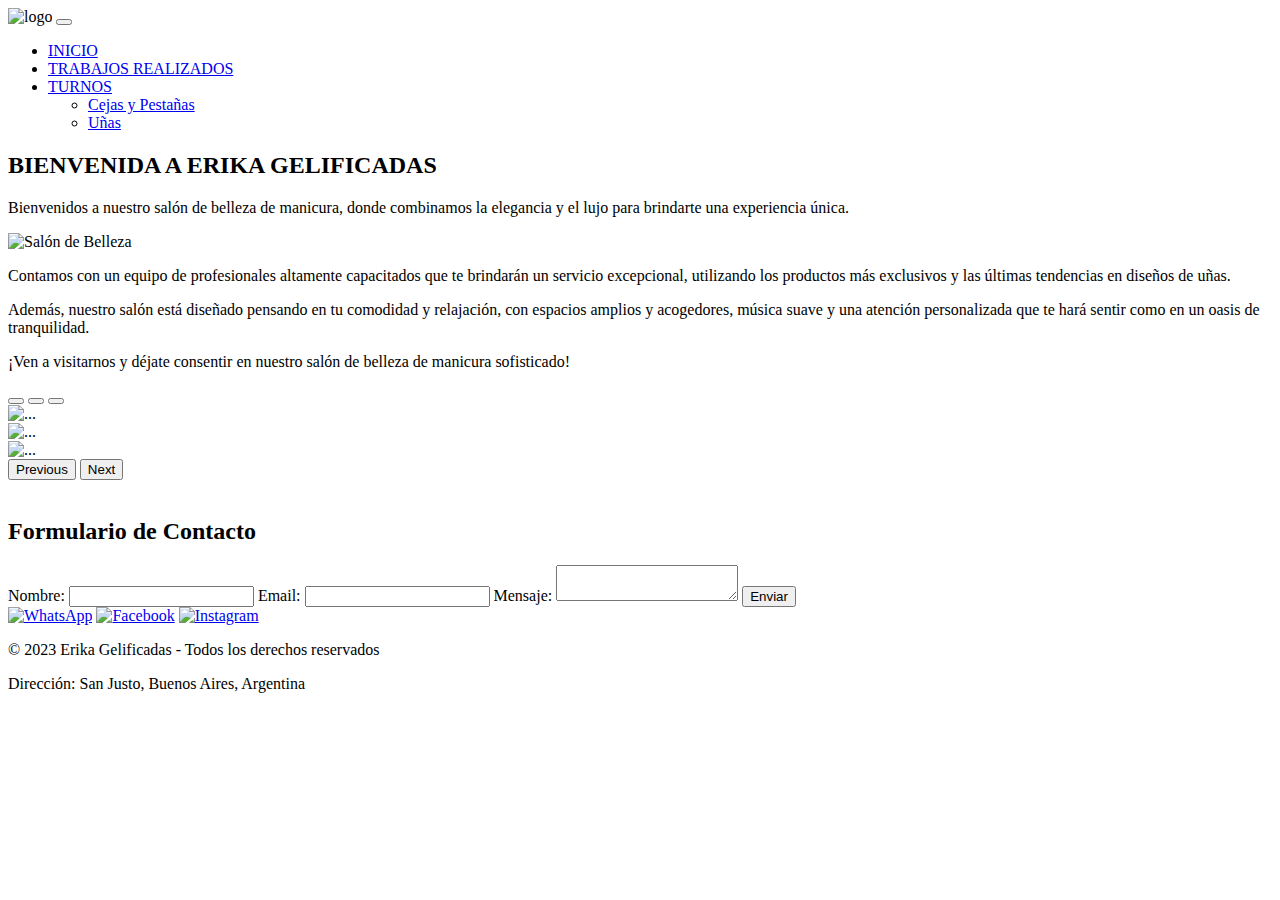
==== index.html @ 407b6111 "index.html" ====
<!doctype html>
<html lang="es">
  <head>
    <meta charset="utf-8">
    <meta name="viewport" content="width=device-width, initial-scale=1">
    <title>Erika Gelificadas</title>
    <link href="https://cdn.jsdelivr.net/npm/bootstrap@5.3.0/dist/css/bootstrap.min.css" rel="stylesheet" integrity="sha384-9ndCyUaIbzAi2FUVXJi0CjmCapSmO7SnpJef0486qhLnuZ2cdeRhO02iuK6FUUVM" crossorigin="anonymous">
    <link rel="stylesheet" href="style.css">
    <link rel="stylesheet" href="estilos0.css">
    <link rel="stylesheet" href="java.js">
    <link rel="preconnect" href="https://fonts.googleapis.com">
<link rel="preconnect" href="https://fonts.gstatic.com" crossorigin>
<link href="https://fonts.googleapis.com/css2?family=Bebas+Neue&family=Dancing+Script:wght@700&display=swap" rel="stylesheet">
  </head>

  <body>
  <nav class="navbar navbar-expand-lg bg-body-tertiary" data-bs-theme="dark" >
    <div class="container-fluid">
      <a class="navbar-brand" href="#"></a>
      <img class="logo-estetica" src="https://scontent.feze9-1.fna.fbcdn.net/v/t1.6435-9/179569089_1763296997172105_4071561114098238657_n.jpg?_nc_cat=110&ccb=1-7&_nc_sid=e3f864&_nc_ohc=IcFVll6kZ5wAX9kkDoh&_nc_ht=scontent.feze9-1.fna&oh=00_AfDDEwPRjtOEchzFhfn5ReLeG7sRc0Lto0TYt97_7wlhsg&oe=649E3ED4" width="80" alt="logo">
      <button class="navbar-toggler" type="button" data-bs-toggle="collapse" data-bs-target="#navbarSupportedContent" aria-controls="navbarSupportedContent" aria-expanded="false" aria-label="Toggle navigation">
        <span class="navbar-toggler-icon"></span>
      </button>
      <div class="collapse navbar-collapse" id="navbarSupportedContent">
        <ul class="navbar-nav me-auto mb-2 mb-lg-0">
          <li class="nav-item">
            <a class="nav-link active" aria-current="page" href="index.html">INICIO</a>
          </li>
          <li class="nav-item">
            <a class="nav-link active" aria-current="page" href="trabajos-realizados.html">TRABAJOS REALIZADOS</a>
          </li>
          <li class="nav-item dropdown">
            <a class="nav-link dropdown-toggle" href="cejas-y-pestañas.html" role="button" data-bs-toggle="dropdown" aria-expanded="false">
              TURNOS
            </a>
            <ul class="dropdown-menu">
              <li><a class="dropdown-item" href="Cejas-y-pestañas.html">  Cejas y Pestañas </a></li>
              <li><a class="dropdown-item" href="Uñas.html"> Uñas </a></li>
              
            </ul>
          </li>
          </ul>
        
      </div>
    </div>
  </nav>

  <section class="salon-belleza">
    <div class="container">
      <h2>BIENVENIDA A ERIKA GELIFICADAS</h2>
      <p>Bienvenidos a nuestro salón de belleza de manicura, donde combinamos la elegancia y el lujo para brindarte una experiencia única.</p>
      <img src="/IMG/SALON DE UÑAS.jpg" alt="Salón de Belleza" class="salon-img">
      <p>Contamos con un equipo de profesionales altamente capacitados que te brindarán un servicio excepcional, utilizando los productos más exclusivos y las últimas tendencias en diseños de uñas.</p>
      <p>Además, nuestro salón está diseñado pensando en tu comodidad y relajación, con espacios amplios y acogedores, música suave y una atención personalizada que te hará sentir como en un oasis de tranquilidad.</p>
      <p>¡Ven a visitarnos y déjate consentir en nuestro salón de belleza de manicura sofisticado!</p>
    </div>
  </section>
  

  
  <div id="carouselExampleCaptions" class="carousel slide">
    <div class="carousel-indicators">
      <button type="button" data-bs-target="#carouselExampleCaptions" data-bs-slide-to="0" class="active" aria-current="true" aria-label="Slide 1"></button>
      <button type="button" data-bs-target="#carouselExampleCaptions" data-bs-slide-to="1" aria-label="Slide 2"></button>
      <button type="button" data-bs-target="#carouselExampleCaptions" data-bs-slide-to="2" aria-label="Slide 3"></button>
    </div>
    <div class="carousel-inner">
      <div class="carousel-item active">
        <img src="https://scontent.feze9-1.fna.fbcdn.net/v/t1.6435-9/42573011_1025648027603676_6585251245018054656_n.png?_nc_cat=107&ccb=1-7&_nc_sid=e3f864&_nc_ohc=BVSWoEfUwoQAX-PWZug&_nc_ht=scontent.feze9-1.fna&oh=00_AfBhyInGHj7-cJHjBzKFcLBFkV2CtV4tVFErsrRai8KRmA&oe=64A09793" class="d-block w-100" alt="...">
      </div>
      <div class="carousel-item">
        <img src="https://i.pinimg.com/originals/13/d2/84/13d2842c1f40d6d3cf2540f4bd30c147.jpg" class="d-block w-100" alt="...">
      
      </div>
      <div class="carousel-item">
        <img src="/IMG/TRABAJANDO EN UÑAS.jpg" class="d-block w-100" alt="...">
        
      </div>
    </div>
    <button class="carousel-control-prev" type="button" data-bs-target="#carouselExampleCaptions" data-bs-slide="prev">
      <span class="carousel-control-prev-icon" aria-hidden="true"></span>
      <span class="visually-hidden">Previous</span>
    </button>
    <button class="carousel-control-next" type="button" data-bs-target="#carouselExampleCaptions" data-bs-slide="next">
      <span class="carousel-control-next-icon" aria-hidden="true"></span>
      <span class="visually-hidden">Next</span>
    </button>
  </div>
 
  <div class="social-media-container">

    <a href="https://wa.me/+54123456789" target="_blank"  class="whatsapp-button">
     <img class="logo-wsp" src="https://png.pngtree.com/png-clipart/20201208/big/pngtree-pink-whatsapp-logo-png-image_5531767.png"
      alt="">
    </a>
    <a href="https://www.instagram.com/erika.gelificadas/" target="_blank" class="instagram-button">
      <i class="fab fa-instagram"></i>  
    </a>
  </div>

  <section class="form">
    <form action="https://wa.me/+54123456789?text=Hola%2C%20me%20gustaría%20solicitar%20un%20turno%20para%20mis%20cejas%20y%20pestañas">
      <h2>Formulario de Contacto</h2>
      <label for="nombre">Nombre:</label>
      <input type="text" id="nombre" name="nombre" required>
      
      <label for="email">Email:</label>
      <input type="email" id="email" name="email" required>
      
      <label for="mensaje">Mensaje:</label>
      <textarea id="mensaje" name="mensaje" required></textarea>
      
      <button type="submit">Enviar</button>
    </form>
  </section>
  
  <footer class="footer">
    <div class="redes-sociales">
      <a href="https://wa.me/+54123456789" target="_blank"><img src="/IMG/icons8-whatsapp-96.png" width="50" alt="WhatsApp"></a>
      <a href="https://www.facebook.com/Erika-Gelificadas-459030770932074/" target="_blank"><img src="/IMG/icons8-facebook-nuevo-96.png" width="50" alt="Facebook"></a>
      <a href="https://www.instagram.com/Erika.Gelificadas" target="_blank"><img src="/IMG/icons8-instagram-96.png" width="50" alt="Instagram"></a>
    </div>
    <p class="copyrigth">© 2023 Erika Gelificadas - Todos los derechos reservados</p>
    <p class="ubicacion">Dirección: San Justo, Buenos Aires, Argentina</p>
  </footer>



  <script src="https://cdn.jsdelivr.net/npm/@popperjs/core@2.11.8/dist/umd/popper.min.js" integrity="sha384-I7E8VVD/ismYTF4hNIPjVp/Zjvgyol6VFvRkX/vR+Vc4jQkC+hVqc2pM8ODewa9r" crossorigin="anonymous"></script>
<script src="https://cdn.jsdelivr.net/npm/bootstrap@5.3.0/dist/js/bootstrap.min.js" integrity="sha384-fbbOQedDUMZZ5KreZpsbe1LCZPVmfTnH7ois6mU1QK+m14rQ1l2bGBq41eYeM/fS" crossorigin="anonymous"></script>

</body>

</html>
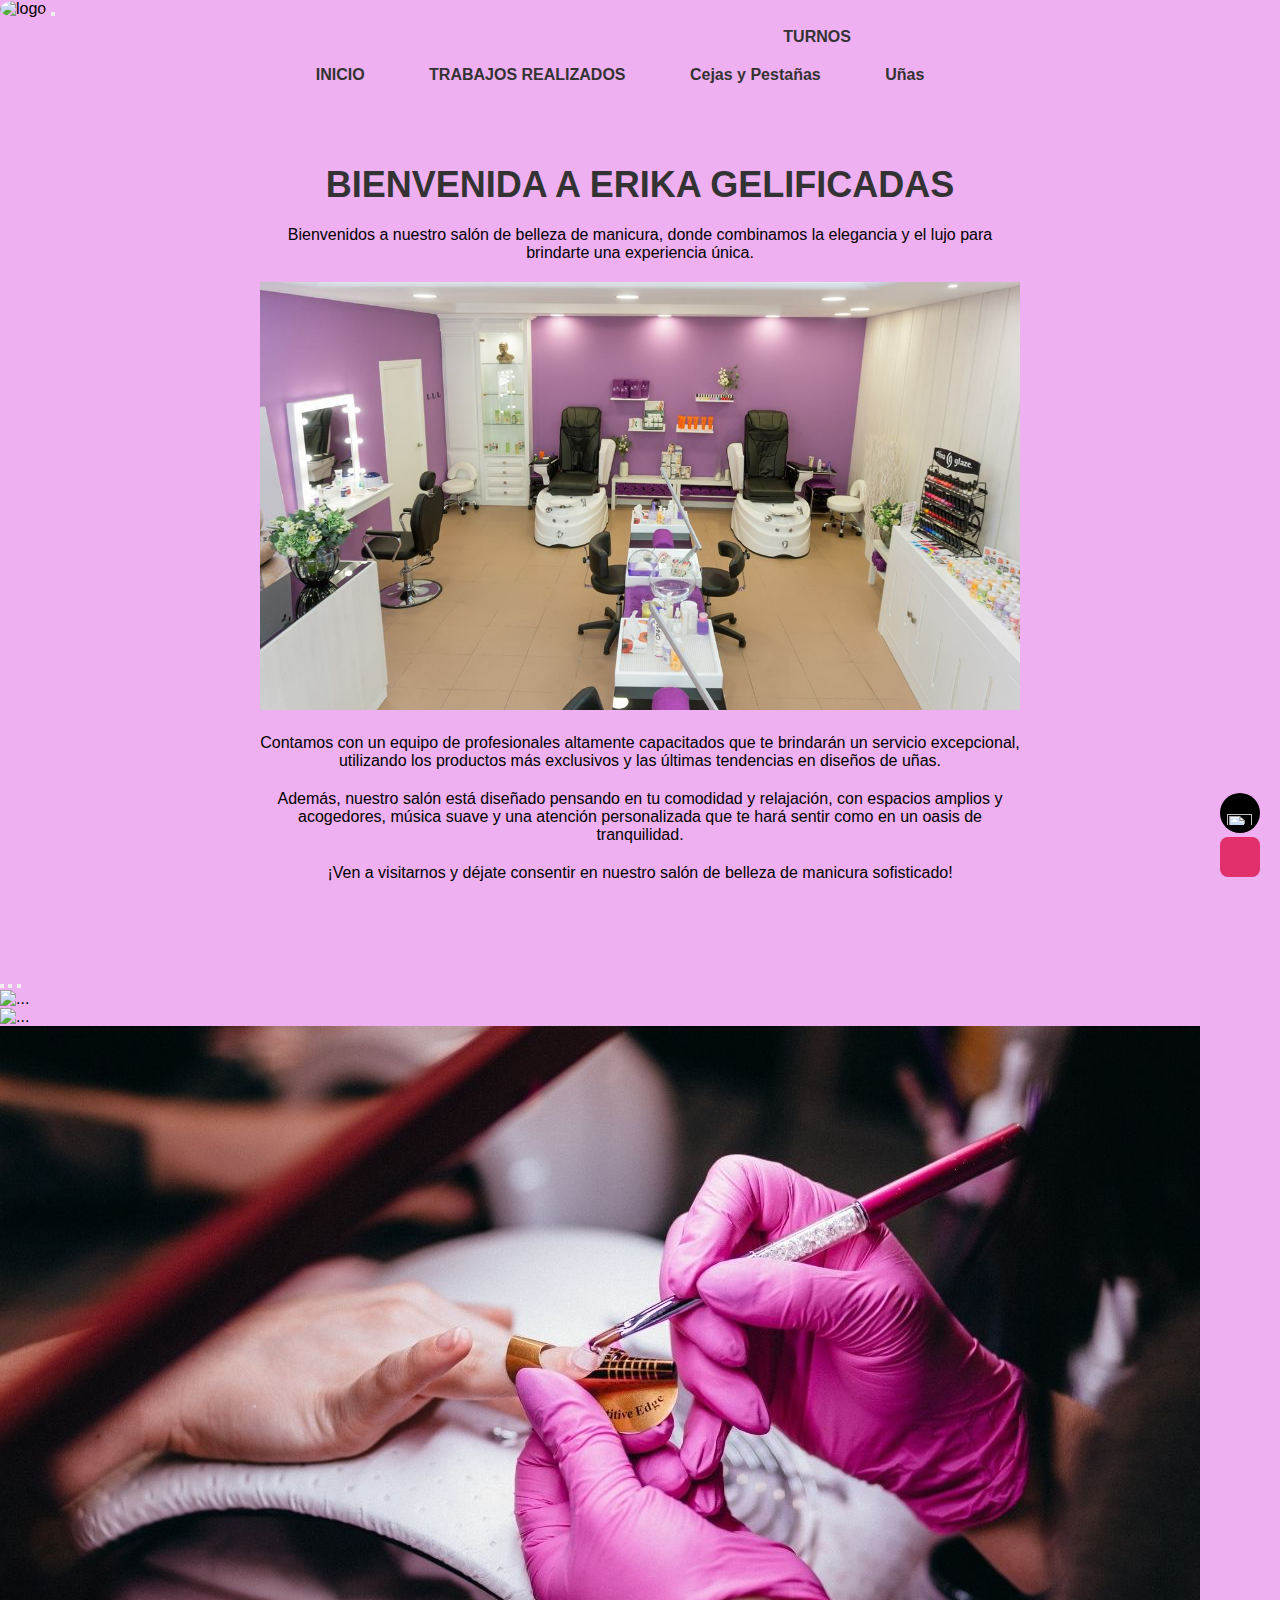
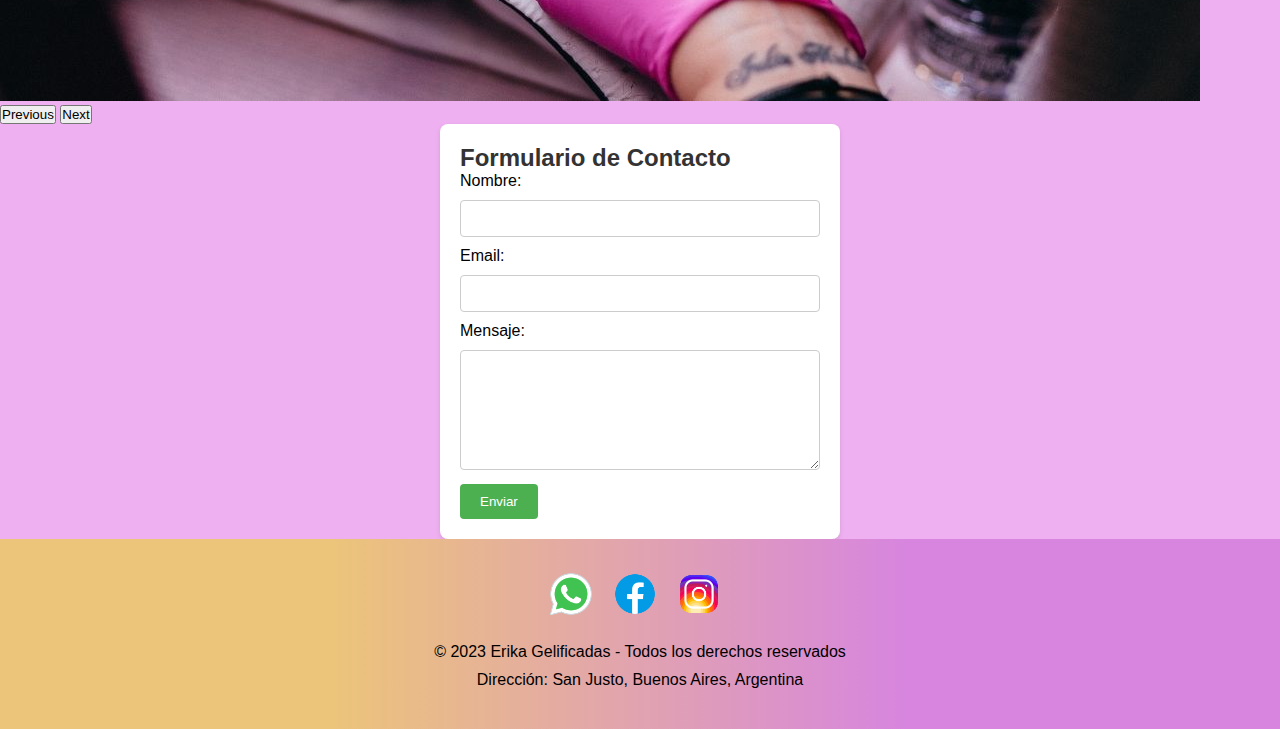
==== commit 5f2c8106: "-.-" ====
--- a/index.html
+++ b/index.html
@@ -49,7 +49,7 @@
     <div class="container">
       <h2>BIENVENIDA A ERIKA GELIFICADAS</h2>
       <p>Bienvenidos a nuestro salón de belleza de manicura, donde combinamos la elegancia y el lujo para brindarte una experiencia única.</p>
-      <img src="/IMG/SALON DE UÑAS.jpg" alt="Salón de Belleza" class="salon-img">
+      <img src="./IMG/SALON DE UÑAS.jpg" alt="Salón de Belleza" class="salon-img">
       <p>Contamos con un equipo de profesionales altamente capacitados que te brindarán un servicio excepcional, utilizando los productos más exclusivos y las últimas tendencias en diseños de uñas.</p>
       <p>Además, nuestro salón está diseñado pensando en tu comodidad y relajación, con espacios amplios y acogedores, música suave y una atención personalizada que te hará sentir como en un oasis de tranquilidad.</p>
       <p>¡Ven a visitarnos y déjate consentir en nuestro salón de belleza de manicura sofisticado!</p>
@@ -73,7 +73,7 @@
       
       </div>
       <div class="carousel-item">
-        <img src="/IMG/TRABAJANDO EN UÑAS.jpg" class="d-block w-100" alt="...">
+        <img src="./IMG/TRABAJANDO EN UÑAS.jpg" class="d-block w-100" alt="...">
         
       </div>
     </div>
@@ -116,9 +116,9 @@
   
   <footer class="footer">
     <div class="redes-sociales">
-      <a href="https://wa.me/+54123456789" target="_blank"><img src="/IMG/icons8-whatsapp-96.png" width="50" alt="WhatsApp"></a>
-      <a href="https://www.facebook.com/Erika-Gelificadas-459030770932074/" target="_blank"><img src="/IMG/icons8-facebook-nuevo-96.png" width="50" alt="Facebook"></a>
-      <a href="https://www.instagram.com/Erika.Gelificadas" target="_blank"><img src="/IMG/icons8-instagram-96.png" width="50" alt="Instagram"></a>
+      <a href="https://wa.me/+54123456789" target="_blank"><img src="./IMG/icons8-whatsapp-96.png" width="50" alt="WhatsApp"></a>
+      <a href="https://www.facebook.com/Erika-Gelificadas-459030770932074/" target="_blank"><img src="./IMG/icons8-facebook-nuevo-96.png" width="50" alt="Facebook"></a>
+      <a href="https://www.instagram.com/Erika.Gelificadas" target="_blank"><img src="./IMG/icons8-instagram-96.png" width="50" alt="Instagram"></a>
     </div>
     <p class="copyrigth">© 2023 Erika Gelificadas - Todos los derechos reservados</p>
     <p class="ubicacion">Dirección: San Justo, Buenos Aires, Argentina</p>
--- a/style.css
+++ b/style.css
@@ -0,0 +1,407 @@
+/* estilos para el fondo de la pagina */
+body{
+  background-color: rgb(239, 176, 241);
+
+}
+
+/* ESTILOS PARA CEJAS Y PESTAÑAS*/
+body {
+  font-family: Arial, sans-serif;
+  margin: 0;
+  padding: 0;
+}
+
+.container {
+  max-width: 960px;
+  margin: 0 auto;
+  padding: 20px;
+}
+
+h1, h2, h3 {
+  color: #333;
+}
+
+a {
+  color: #333;
+  text-decoration: none;
+}
+
+/* Estilos de encabezado */
+
+header {
+  background-color: #f8f8f8;
+  padding: 20px;
+}
+
+header h1 {
+  text-align: center;
+  margin-bottom: 20px;
+}
+
+/* Estilos de la barra de navegación */
+
+nav ul li {
+  display: inline-block;
+  margin-right: 20px;
+}
+
+nav ul {
+  list-style-type: none;
+  margin: 0;
+  padding: 0;
+  text-align: center;
+}
+
+nav ul li {
+  display: inline-block;
+  margin-right: 20px;
+}
+
+nav ul li a {
+  display: inline-block;
+  padding: 10px 20px;
+  font-weight: bold;
+  font-size: 16px;
+  color: #333;
+  text-decoration: none;
+  transition: background-color 0.3s;
+  font-weight: bold;
+  font-size: 16px;
+
+}
+
+
+nav ul li a:hover {
+  background-color: #333;
+  color: #fff;
+}
+
+
+/* Estilos del banner (cejas y pestañas) */
+
+#banner {
+  color:black;
+  padding: 100px 0;
+  text-align: center;
+}
+
+#banner h2 {
+  font-size: 36px;
+  margin-bottom: 20px;
+}
+
+#banner p {
+  font-size: 18px;
+  margin-bottom: 40px;
+}
+
+.btn-primary {
+  display: inline-block;
+  padding: 10px 20px;
+  background-color: #333;
+  color: #fff;
+  border-radius: 5px;
+  text-decoration: none;
+}
+
+/* Estilos de servicios en cejas y pestañas */
+
+#servicios {
+  padding: 40px 0;
+}
+
+.services-list {
+  display: grid;
+  grid-template-columns: repeat(auto-fit, minmax(300px, 1fr));
+  grid-gap: 40px;
+  list-style: none;
+}
+
+.services-list li {
+  text-align: center;
+}
+
+.services-list img {
+  width: 300px;
+  height: auto;
+  margin-bottom: 20px;
+ 
+}
+
+/* ------------- */
+
+.logo-estetica{
+  border-radius: 90%;
+}
+
+
+/* SERVICIOS DE UÑAS */
+.services{
+  margin: 10px;
+  text-align: center;
+}
+
+.turnos-uñas{
+  display: flex;
+  justify-items: stretch;
+  margin: 10%;
+  
+  
+}
+
+ /* Estilos para el botón de WhatsApp */
+
+.social-media-container {
+    display: flex;
+    flex-direction: column;
+    position: fixed;
+    right: 20px;
+    bottom: 20px;
+  }
+  
+  .whatsapp-button {
+    display: flex;
+    margin-bottom: 4px;
+    width: 40px;
+    height: 40px;
+    border-radius: 50%;
+    text-align: center;
+    line-height:50px;
+    font-size: 40px;
+    background-color: black;
+    background-repeat: no-repeat;
+    background-size: cover;
+
+
+  }
+  .logo-wsp{
+    
+    height: 25px;
+    width: 25px;
+    margin-top: 7px;
+    margin-left: 7px;
+    
+
+  }
+  /* ESTILOS PARA EL BOTON DE INSTAGRAM*/
+  .instagram-button{
+    display: block;
+    margin-bottom: 3px;
+    width:40px;
+    height: 40px;
+    border-radius: 20%;
+    text-align: center;
+    line-height:40px;
+    font-size: 40px;
+    color: #fff;
+  }
+  .instagram-button {
+    background-color: #E1306C;
+    background-image: url(https://upload.wikimedia.org/wikipedia/commons/thumb/e/e7/Instagram_logo_2016.svg/2048px-Instagram_logo_2016.svg.png);
+    background-repeat: no-repeat;
+    background-size: cover;
+   
+  }
+  
+  .whatsapp-button:hover, .instagram-button:hover {
+    opacity: 0.8;
+  }
+
+
+  /* GALERIA DE IMAGENES EN TRABAJOS REALIZADOS */
+
+*{
+    padding: 0;
+    margin: 0;
+    box-sizing: border-box;
+    font-family: sans-serif;
+}
+
+h1{
+    text-align: center;
+    position: relative;
+    width: 80%;
+    margin: 50px auto;
+}
+
+h1::before{
+    content: "";
+    display: block;
+    width: 100%;
+    height: 2px;
+    position: absolute;
+    background-color: black;
+    top: 50%;
+    z-index: -1;
+}
+
+h1 span{
+    background-color: #ecf4fb;
+    padding: 0 15px;
+}
+
+.img-gallery{
+    width: 80%;
+    margin: 50px auto 50px;
+    display: grid;
+    grid-template-columns: repeat(auto-fit, minmax(300px,1fr));
+    gap: 30px;
+}
+
+.img-gallery img{
+    width: 100%;
+    cursor: pointer;
+    transition: 1s;
+}
+.img-gallery img:hover{
+    transform: scale(1.15);
+}
+
+.ful-img{
+    width: 100%;
+    height: 100vh;
+    background-color: rgba(0, 0, 0, 0.9);
+    position: fixed;
+    top: 0;
+    left: 0;
+    display: none;
+    align-items: center;
+    justify-content: center;
+    z-index: 99;
+}
+
+.ful-img span{
+    position: absolute;
+    top: 5%;
+    right: 5%;
+    font-size: 30px;
+    color: #fff;
+    cursor: pointer;
+}
+
+.ful-img img{
+    width: 90%;
+    max-width: 70%;
+    display: none;
+}
+
+@media screen and (max-width:400px) {
+    h1{
+        text-decoration: none;
+    }
+    h1::before{
+        display: none;
+    }
+    h1 span{
+        padding: 0;
+    }
+}
+
+/* estilos para el formulario */
+body {
+  font-family: Arial, sans-serif;
+  background-color: #f5f5f5;
+  margin: 0;
+  padding: 0;
+}
+
+h1 {
+  text-align: center;
+  padding: 20px 0;
+}
+
+form {
+  max-width: 400px;
+  margin: 0 auto;
+  background-color: #fff;
+  padding: 20px;
+  border-radius: 8px;
+  box-shadow: 0 2px 5px rgba(0, 0, 0, 0.1);
+}
+
+label {
+  display: block;
+  margin-bottom: 10px;
+}
+
+input[type="text"],
+input[type="email"],
+textarea {
+  width: 100%;
+  padding: 10px;
+  border: 1px solid #ccc;
+  border-radius: 4px;
+  box-sizing: border-box;
+  margin-bottom: 10px;
+}
+
+textarea {
+  height: 120px;
+}
+
+button[type="submit"] {
+  background-color: #4CAF50;
+  color: #fff;
+  padding: 10px 20px;
+  border: none;
+  border-radius: 4px;
+  cursor: pointer;
+}
+
+button[type="submit"]:hover {
+  background-color: #45a049;
+}
+
+
+
+/* footer*/
+footer{
+  text-align: center;
+  padding: 30px;
+}
+.redes-sociales {
+  margin-bottom: 20px;
+}
+
+.redes-sociales a {
+  display: inline-block;
+  margin-right: 10px;
+}
+
+.copyrigth, .ubicacion {
+  margin-bottom: 10px;
+}
+
+.footer{
+  background: rgb(236,196,122);
+background: linear-gradient(90deg, rgba(236,196,122,1) 26%, rgba(215,133,223,1) 71%);
+}
+
+/* estilos para la bienvenida pagina de inicio*/
+
+.salon-belleza {
+  background-color: rgb(239, 176, 241); 
+  padding: 50px 0;
+}
+
+.container {
+  max-width: 800px;
+  margin: 0 auto;
+  text-align: center;
+}
+
+.salon-belleza h2 {
+  font-size: 36px;
+  margin-bottom: 20px;
+}
+
+.salon-belleza p {
+  margin-bottom: 20px;
+}
+
+.salon-img {
+  max-width: 100%;
+  height: auto;
+  margin-bottom: 20px;
+}
+
--- a/estilos0.css
+++ b/estilos0.css
@@ -0,0 +1,107 @@
+*{
+    padding: 0;
+    margin: 0;
+    box-sizing: border-box;
+    font-family: sans-serif;
+}
+
+body{
+    background-color: rgb(239, 176, 241); 
+}
+
+h1{
+
+    text-align: center;
+    position: relative;
+    width: 80%;
+    margin: 50px auto;
+
+}
+ /* TITULO EN TRABAJOS REALIZADOS*/
+.titulo-animated {
+    text-align: center;
+    margin-bottom: 20px;
+  }
+  
+  .titulo-animated h2 {
+    padding: 20px;
+    font-size: 36px;
+    font-family: 'Bebas Neue', sans-serif;
+font-family: 'Dancing Script', cursive;
+    position: relative;
+    display: inline-block;
+  }
+  
+  .titulo-animated h2::before {
+    content: '';
+    position: absolute;
+    bottom: -5px;
+    left: 0;
+    width: 0;
+    height: 2px;
+    background-color: #ff8a00;
+    transition: width 0.3s ease-in-out;
+  }
+  
+  .titulo-animated h2:hover::before {
+    width: 100%;
+  }
+  
+  
+
+.img-gallery{
+    width: 80%;
+    margin: 50px auto 50px;
+    display: grid;
+    grid-template-columns: repeat(auto-fit, minmax(300px,1fr));
+    gap: 30px;
+}
+
+.img-gallery img{
+    width: 100%;
+    cursor: pointer;
+    transition: 1s;
+}
+.img-gallery img:hover{
+    transform: scale(1.15);
+}
+
+.ful-img{
+    width: 100%;
+    height: 100vh;
+    background-color: rgba(0, 0, 0, 0.9);
+    position: fixed;
+    top: 0;
+    left: 0;
+    display: none;
+    align-items: center;
+    justify-content: center;
+    z-index: 99;
+}
+
+.ful-img span{
+    position: absolute;
+    top: 5%;
+    right: 5%;
+    font-size: 30px;
+    color: #fff;
+    cursor: pointer;
+}
+
+.ful-img img{
+    width: 90%;
+    max-width: 70%;
+    display: none;
+}
+
+@media screen and (max-width:400px) {
+    h1{
+        text-decoration: none;
+    }
+    h1::before{
+        display: none;
+    }
+    h1 span{
+        padding: 0;
+    }
+}
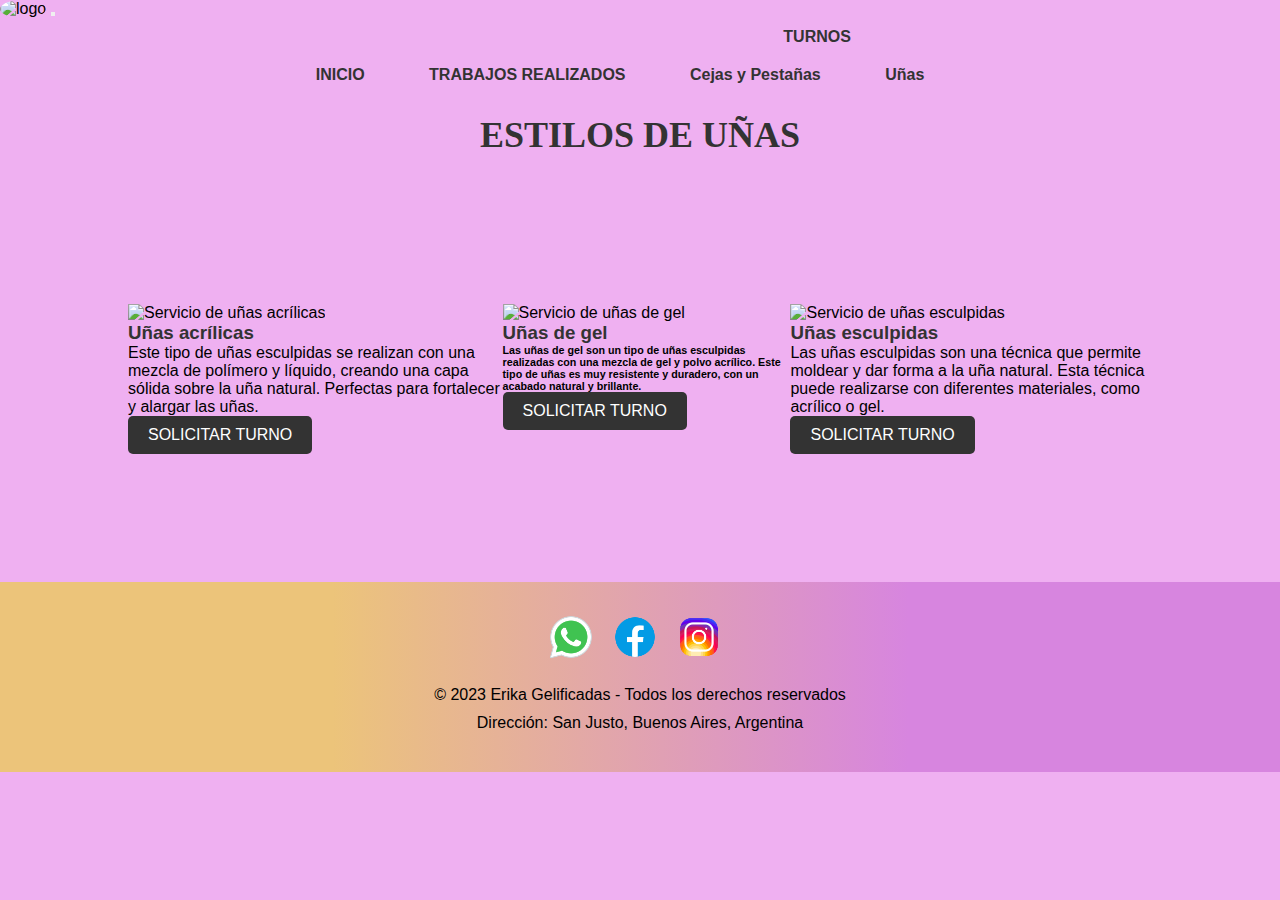
==== commit 2c4ec08c: "-." ====
--- a/index.html
+++ b/index.html
@@ -1,134 +1,109 @@
-<!doctype html>
+<!DOCTYPE html>
 <html lang="es">
-  <head>
-    <meta charset="utf-8">
-    <meta name="viewport" content="width=device-width, initial-scale=1">
-    <title>Erika Gelificadas</title>
+<head>
+    <meta charset="UTF-8">
+    <meta http-equiv="X-UA-Compatible" content="IE=edge">
+    <meta name="viewport" content="width=device-width, initial-scale=1.0">
+    <title>Uñas</title>
     <link href="https://cdn.jsdelivr.net/npm/bootstrap@5.3.0/dist/css/bootstrap.min.css" rel="stylesheet" integrity="sha384-9ndCyUaIbzAi2FUVXJi0CjmCapSmO7SnpJef0486qhLnuZ2cdeRhO02iuK6FUUVM" crossorigin="anonymous">
     <link rel="stylesheet" href="style.css">
     <link rel="stylesheet" href="estilos0.css">
-    <link rel="stylesheet" href="java.js">
-    <link rel="preconnect" href="https://fonts.googleapis.com">
-<link rel="preconnect" href="https://fonts.gstatic.com" crossorigin>
-<link href="https://fonts.googleapis.com/css2?family=Bebas+Neue&family=Dancing+Script:wght@700&display=swap" rel="stylesheet">
-  </head>
-
-  <body>
-  <nav class="navbar navbar-expand-lg bg-body-tertiary" data-bs-theme="dark" >
-    <div class="container-fluid">
-      <a class="navbar-brand" href="#"></a>
-      <img class="logo-estetica" src="https://scontent.feze9-1.fna.fbcdn.net/v/t1.6435-9/179569089_1763296997172105_4071561114098238657_n.jpg?_nc_cat=110&ccb=1-7&_nc_sid=e3f864&_nc_ohc=IcFVll6kZ5wAX9kkDoh&_nc_ht=scontent.feze9-1.fna&oh=00_AfDDEwPRjtOEchzFhfn5ReLeG7sRc0Lto0TYt97_7wlhsg&oe=649E3ED4" width="80" alt="logo">
-      <button class="navbar-toggler" type="button" data-bs-toggle="collapse" data-bs-target="#navbarSupportedContent" aria-controls="navbarSupportedContent" aria-expanded="false" aria-label="Toggle navigation">
-        <span class="navbar-toggler-icon"></span>
-      </button>
-      <div class="collapse navbar-collapse" id="navbarSupportedContent">
-        <ul class="navbar-nav me-auto mb-2 mb-lg-0">
-          <li class="nav-item">
-            <a class="nav-link active" aria-current="page" href="index.html">INICIO</a>
-          </li>
-          <li class="nav-item">
-            <a class="nav-link active" aria-current="page" href="trabajos-realizados.html">TRABAJOS REALIZADOS</a>
-          </li>
-          <li class="nav-item dropdown">
-            <a class="nav-link dropdown-toggle" href="cejas-y-pestañas.html" role="button" data-bs-toggle="dropdown" aria-expanded="false">
-              TURNOS
-            </a>
-            <ul class="dropdown-menu">
-              <li><a class="dropdown-item" href="Cejas-y-pestañas.html">  Cejas y Pestañas </a></li>
-              <li><a class="dropdown-item" href="Uñas.html"> Uñas </a></li>
-              
-            </ul>
-          </li>
-          </ul>
-        
-      </div>
-    </div>
-  </nav>
-
-  <section class="salon-belleza">
-    <div class="container">
-      <h2>BIENVENIDA A ERIKA GELIFICADAS</h2>
-      <p>Bienvenidos a nuestro salón de belleza de manicura, donde combinamos la elegancia y el lujo para brindarte una experiencia única.</p>
-      <img src="./IMG/SALON DE UÑAS.jpg" alt="Salón de Belleza" class="salon-img">
-      <p>Contamos con un equipo de profesionales altamente capacitados que te brindarán un servicio excepcional, utilizando los productos más exclusivos y las últimas tendencias en diseños de uñas.</p>
-      <p>Además, nuestro salón está diseñado pensando en tu comodidad y relajación, con espacios amplios y acogedores, música suave y una atención personalizada que te hará sentir como en un oasis de tranquilidad.</p>
-      <p>¡Ven a visitarnos y déjate consentir en nuestro salón de belleza de manicura sofisticado!</p>
-    </div>
-  </section>
   
 
-  
-  <div id="carouselExampleCaptions" class="carousel slide">
-    <div class="carousel-indicators">
-      <button type="button" data-bs-target="#carouselExampleCaptions" data-bs-slide-to="0" class="active" aria-current="true" aria-label="Slide 1"></button>
-      <button type="button" data-bs-target="#carouselExampleCaptions" data-bs-slide-to="1" aria-label="Slide 2"></button>
-      <button type="button" data-bs-target="#carouselExampleCaptions" data-bs-slide-to="2" aria-label="Slide 3"></button>
-    </div>
-    <div class="carousel-inner">
-      <div class="carousel-item active">
-        <img src="https://scontent.feze9-1.fna.fbcdn.net/v/t1.6435-9/42573011_1025648027603676_6585251245018054656_n.png?_nc_cat=107&ccb=1-7&_nc_sid=e3f864&_nc_ohc=BVSWoEfUwoQAX-PWZug&_nc_ht=scontent.feze9-1.fna&oh=00_AfBhyInGHj7-cJHjBzKFcLBFkV2CtV4tVFErsrRai8KRmA&oe=64A09793" class="d-block w-100" alt="...">
+</head>
+<body>
+    <nav class="navbar navbar-expand-lg bg-body-tertiary" data-bs-theme="dark" >
+        <div class="container-fluid">
+          <a class="navbar-brand" href="#"></a>
+          <img class="logo-estetica" src="https://scontent.feze9-1.fna.fbcdn.net/v/t1.6435-9/179569089_1763296997172105_4071561114098238657_n.jpg?_nc_cat=110&ccb=1-7&_nc_sid=e3f864&_nc_ohc=IcFVll6kZ5wAX9kkDoh&_nc_ht=scontent.feze9-1.fna&oh=00_AfDDEwPRjtOEchzFhfn5ReLeG7sRc0Lto0TYt97_7wlhsg&oe=649E3ED4" width="80" alt="logo">
+          <button class="navbar-toggler" type="button" data-bs-toggle="collapse" data-bs-target="#navbarSupportedContent" aria-controls="navbarSupportedContent" aria-expanded="false" aria-label="Toggle navigation">
+            <span class="navbar-toggler-icon"></span>
+          </button>
+          <div class="collapse navbar-collapse" id="navbarSupportedContent">
+            <ul class="navbar-nav me-auto mb-2 mb-lg-0">
+              <li class="nav-item">
+                <a class="nav-link active" aria-current="page" href="index.html">INICIO</a>
+              </li>
+              <li class="nav-item">
+                <a class="nav-link active" aria-current="page" href="trabajos-realizados.html">TRABAJOS REALIZADOS</a>
+              </li>
+              <li class="nav-item dropdown">
+                <a class="nav-link dropdown-toggle" href="" role="button" data-bs-toggle="dropdown" aria-expanded="false">
+                  TURNOS
+                </a>
+                <ul class="dropdown-menu">
+                  <li><a class="dropdown-item" href="cejas-y-pestañas.html">  Cejas y Pestañas </a></li>
+                  <li><a class="dropdown-item" href="uñas.html"> Uñas </a></li>
+                </ul>
+              </li>
+              </ul>
+            
+          </div>
+        </div>
+      </nav>
+
+      <div class="titulo-animated">
+        <h2>ESTILOS DE UÑAS</h2>
       </div>
-      <div class="carousel-item">
-        <img src="https://i.pinimg.com/originals/13/d2/84/13d2842c1f40d6d3cf2540f4bd30c147.jpg" class="d-block w-100" alt="...">
-      
+        
+    <section class="turnos-uñas" >
+                <div class="col-md-4">
+                  <div class="service-item">
+                    <img  src="https://i.pinimg.com/736x/09/9b/6f/099b6f74ddde8d650409d221aa6f67f0.jpg" width="200"
+                      alt="Servicio de uñas acrílicas">
+                  <h3>Uñas acrílicas</h3>
+                <p>Este tipo de uñas esculpidas se realizan con una mezcla de polímero y líquido,
+                   creando una capa sólida
+                  sobre la uña natural. Perfectas para fortalecer y alargar las uñas.</p>
+                  <div class="card-body">
+                    <a href="https://wa.me/+54123456789" class="btn btn-primary">SOLICITAR TURNO</a>
+                  </div>
+                </div>
+              </div>
+            </div>
+          
+            <div class="col-md-4">
+              <div class="service-item">
+                <img src="https://i.pinimg.com/736x/d2/62/7e/d2627e0566520c942ee69e584f98d74f.jpg" width="200"
+                  alt="Servicio de uñas de gel">
+                <h3>Uñas de gel</h3>
+                <h6><p>Las uñas de gel son un tipo de uñas esculpidas realizadas con una mezcla de gel y polvo acrílico. Este
+                  tipo de uñas es muy resistente y duradero, con un acabado natural y brillante.</p></h6>
+              </div>
+              <div class="card-body">
+                <a href="https://wa.me/+54123456789" class="btn btn-primary">SOLICITAR TURNO</a>
+              </div>
+            </div>
+            <div class="col-md-4">
+              <div class="service-item">
+                <img
+                  src="https://www.rbs-nails-academy.com.ar/wp-content/uploads/2020/11/Curso-Unas-Esculpidas-en-Acrilico-2--e1605812147470.jpg"
+                  width="200" alt="Servicio de uñas esculpidas">
+                <h3>Uñas esculpidas</h3>
+                <p>Las uñas esculpidas son una técnica que permite moldear y dar forma a la uña natural. Esta técnica
+                  puede realizarse con diferentes materiales, como acrílico o gel.</p>
+              </div>
+              <div class="card-body">
+                <a href="https://wa.me/+54123456789" class="btn btn-primary">SOLICITAR TURNO</a>
+              </div>
+            </div>
+          </div>
+        </div>
+        
+    </section>
+
+    <footer class="footer">
+      <div class="redes-sociales">
+        <a href="https://wa.me/+54123456789" target="_blank"><img src="/IMG/icons8-whatsapp-96.png" width="50" alt="WhatsApp"></a>
+        <a href="https://www.facebook.com/Erika-Gelificadas-459030770932074/" target="_blank"><img src="/IMG/icons8-facebook-nuevo-96.png" width="50" alt="Facebook"></a>
+        <a href="https://www.instagram.com/Erika.Gelificadas" target="_blank"><img src="/IMG/icons8-instagram-96.png" width="50" alt="Instagram"></a>
       </div>
-      <div class="carousel-item">
-        <img src="./IMG/TRABAJANDO EN UÑAS.jpg" class="d-block w-100" alt="...">
+      <p class="copyrigth">© 2023 Erika Gelificadas - Todos los derechos reservados</p>
+      <p class="ubicacion">Dirección: San Justo, Buenos Aires, Argentina</p>
+    </footer>
+    
+        <script src="https://cdn.jsdelivr.net/npm/@popperjs/core@2.11.8/dist/umd/popper.min.js" integrity="sha384-I7E8VVD/ismYTF4hNIPjVp/Zjvgyol6VFvRkX/vR+Vc4jQkC+hVqc2pM8ODewa9r" crossorigin="anonymous"></script>
+        <script src="https://cdn.jsdelivr.net/npm/bootstrap@5.3.0/dist/js/bootstrap.min.js" integrity="sha384-fbbOQedDUMZZ5KreZpsbe1LCZPVmfTnH7ois6mU1QK+m14rQ1l2bGBq41eYeM/fS" crossorigin="anonymous"></script>
         
-      </div>
-    </div>
-    <button class="carousel-control-prev" type="button" data-bs-target="#carouselExampleCaptions" data-bs-slide="prev">
-      <span class="carousel-control-prev-icon" aria-hidden="true"></span>
-      <span class="visually-hidden">Previous</span>
-    </button>
-    <button class="carousel-control-next" type="button" data-bs-target="#carouselExampleCaptions" data-bs-slide="next">
-      <span class="carousel-control-next-icon" aria-hidden="true"></span>
-      <span class="visually-hidden">Next</span>
-    </button>
-  </div>
- 
-  <div class="social-media-container">
-
-    <a href="https://wa.me/+54123456789" target="_blank"  class="whatsapp-button">
-     <img class="logo-wsp" src="https://png.pngtree.com/png-clipart/20201208/big/pngtree-pink-whatsapp-logo-png-image_5531767.png"
-      alt="">
-    </a>
-    <a href="https://www.instagram.com/erika.gelificadas/" target="_blank" class="instagram-button">
-      <i class="fab fa-instagram"></i>  
-    </a>
-  </div>
-
-  <section class="form">
-    <form action="https://wa.me/+54123456789?text=Hola%2C%20me%20gustaría%20solicitar%20un%20turno%20para%20mis%20cejas%20y%20pestañas">
-      <h2>Formulario de Contacto</h2>
-      <label for="nombre">Nombre:</label>
-      <input type="text" id="nombre" name="nombre" required>
-      
-      <label for="email">Email:</label>
-      <input type="email" id="email" name="email" required>
-      
-      <label for="mensaje">Mensaje:</label>
-      <textarea id="mensaje" name="mensaje" required></textarea>
-      
-      <button type="submit">Enviar</button>
-    </form>
-  </section>
-  
-  <footer class="footer">
-    <div class="redes-sociales">
-      <a href="https://wa.me/+54123456789" target="_blank"><img src="./IMG/icons8-whatsapp-96.png" width="50" alt="WhatsApp"></a>
-      <a href="https://www.facebook.com/Erika-Gelificadas-459030770932074/" target="_blank"><img src="./IMG/icons8-facebook-nuevo-96.png" width="50" alt="Facebook"></a>
-      <a href="https://www.instagram.com/Erika.Gelificadas" target="_blank"><img src="./IMG/icons8-instagram-96.png" width="50" alt="Instagram"></a>
-    </div>
-    <p class="copyrigth">© 2023 Erika Gelificadas - Todos los derechos reservados</p>
-    <p class="ubicacion">Dirección: San Justo, Buenos Aires, Argentina</p>
-  </footer>
-
-
-
-  <script src="https://cdn.jsdelivr.net/npm/@popperjs/core@2.11.8/dist/umd/popper.min.js" integrity="sha384-I7E8VVD/ismYTF4hNIPjVp/Zjvgyol6VFvRkX/vR+Vc4jQkC+hVqc2pM8ODewa9r" crossorigin="anonymous"></script>
-<script src="https://cdn.jsdelivr.net/npm/bootstrap@5.3.0/dist/js/bootstrap.min.js" integrity="sha384-fbbOQedDUMZZ5KreZpsbe1LCZPVmfTnH7ois6mU1QK+m14rQ1l2bGBq41eYeM/fS" crossorigin="anonymous"></script>
-
 </body>
-
-</html>
+</html>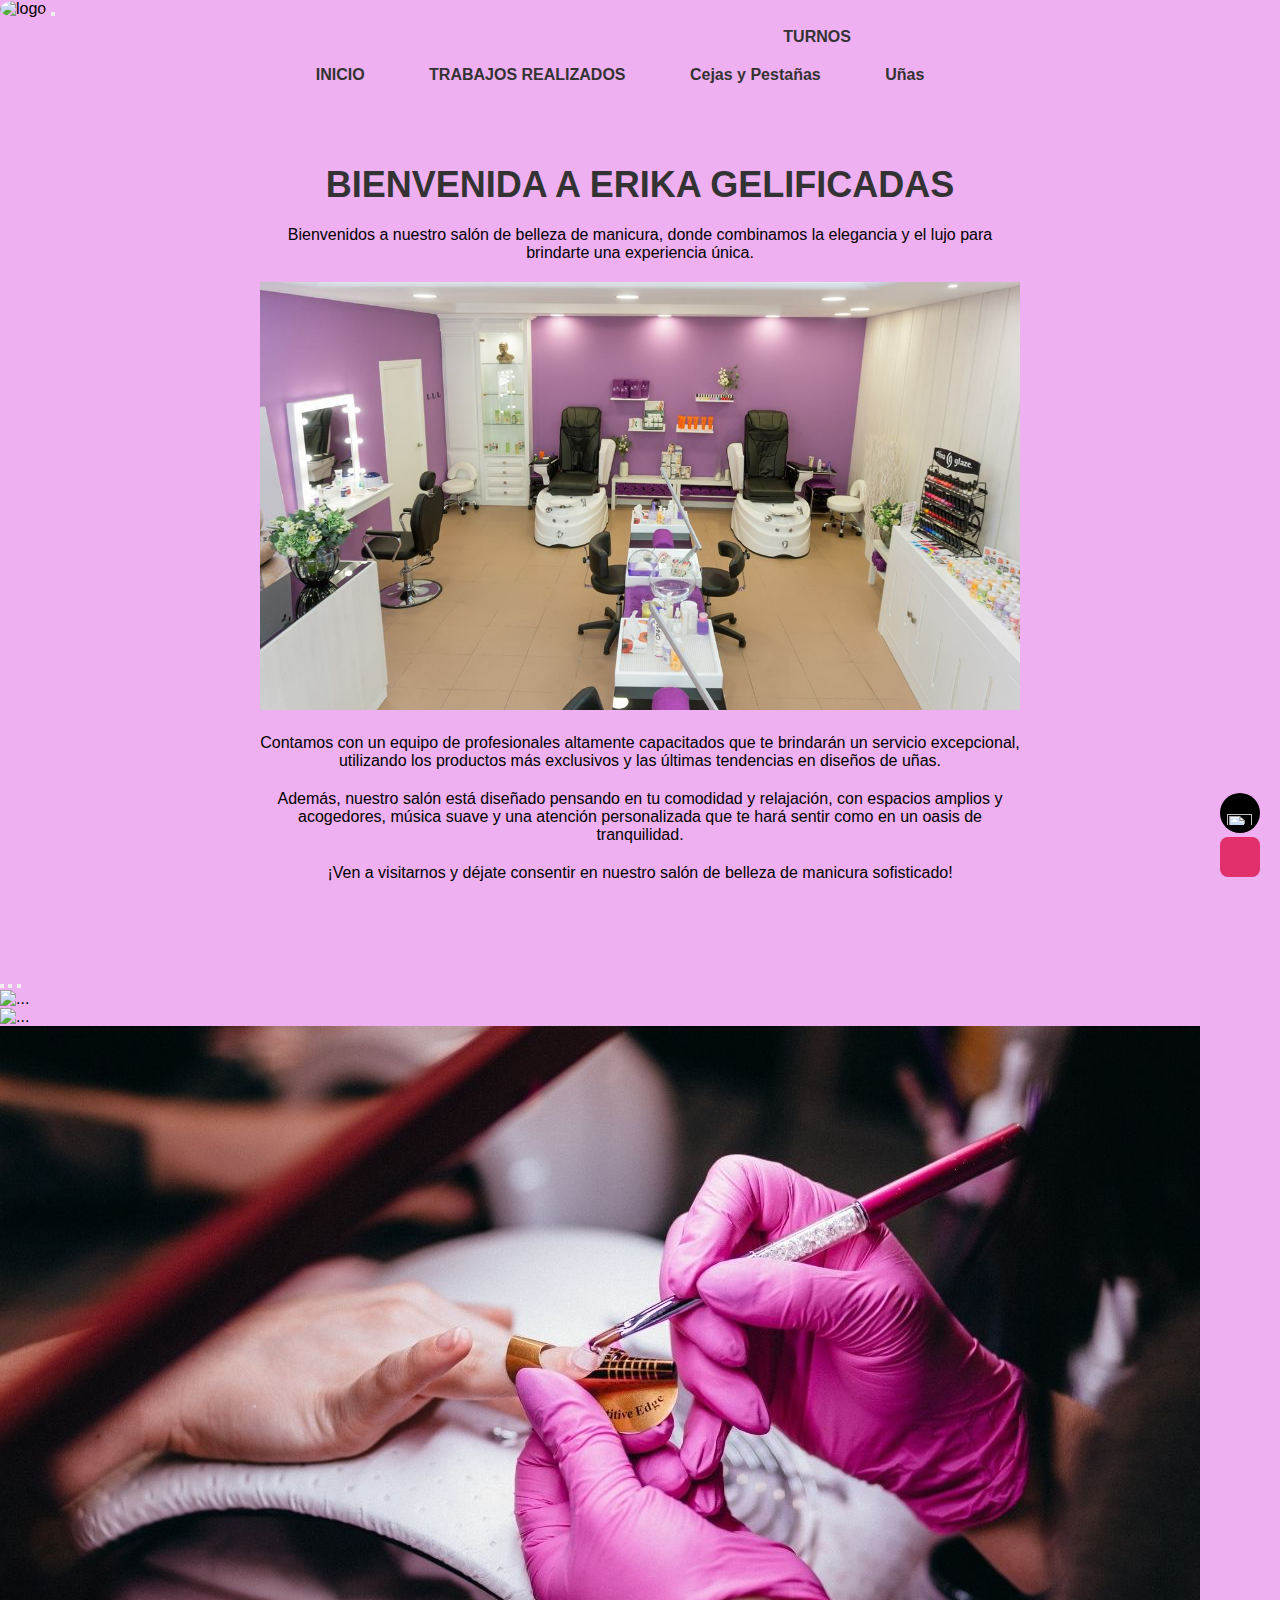
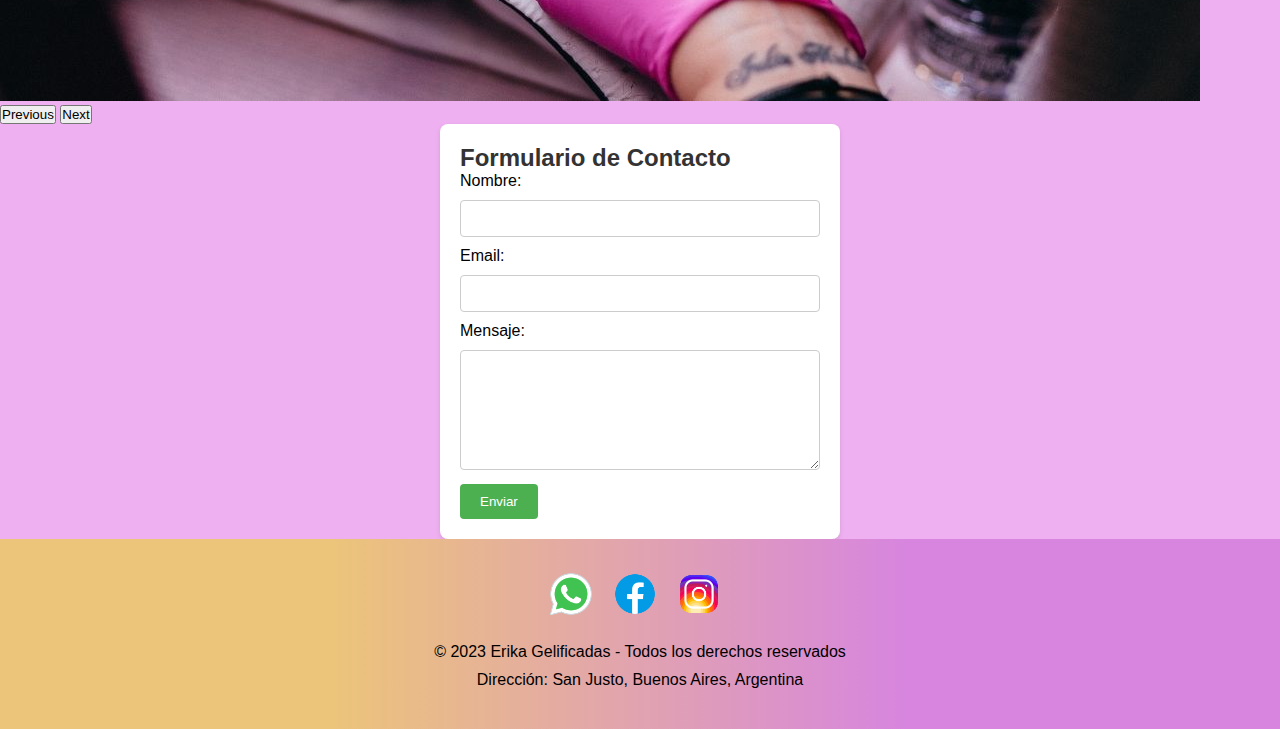
==== commit 19b48f79: "-.-" ====
--- a/index.html
+++ b/index.html
@@ -1,109 +1,134 @@
-<!DOCTYPE html>
+<!doctype html>
 <html lang="es">
-<head>
-    <meta charset="UTF-8">
-    <meta http-equiv="X-UA-Compatible" content="IE=edge">
-    <meta name="viewport" content="width=device-width, initial-scale=1.0">
-    <title>Uñas</title>
+  <head>
+    <meta charset="utf-8">
+    <meta name="viewport" content="width=device-width, initial-scale=1">
+    <title>Erika Gelificadas</title>
     <link href="https://cdn.jsdelivr.net/npm/bootstrap@5.3.0/dist/css/bootstrap.min.css" rel="stylesheet" integrity="sha384-9ndCyUaIbzAi2FUVXJi0CjmCapSmO7SnpJef0486qhLnuZ2cdeRhO02iuK6FUUVM" crossorigin="anonymous">
     <link rel="stylesheet" href="style.css">
     <link rel="stylesheet" href="estilos0.css">
+    <link rel="stylesheet" href="java.js">
+    <link rel="preconnect" href="https://fonts.googleapis.com">
+<link rel="preconnect" href="https://fonts.gstatic.com" crossorigin>
+<link href="https://fonts.googleapis.com/css2?family=Bebas+Neue&family=Dancing+Script:wght@700&display=swap" rel="stylesheet">
+  </head>
+
+  <body>
+  <nav class="navbar navbar-expand-lg bg-body-tertiary" data-bs-theme="dark" >
+    <div class="container-fluid">
+      <a class="navbar-brand" href="#"></a>
+      <img class="logo-estetica" src="https://scontent.feze9-1.fna.fbcdn.net/v/t1.6435-9/179569089_1763296997172105_4071561114098238657_n.jpg?_nc_cat=110&ccb=1-7&_nc_sid=e3f864&_nc_ohc=IcFVll6kZ5wAX9kkDoh&_nc_ht=scontent.feze9-1.fna&oh=00_AfDDEwPRjtOEchzFhfn5ReLeG7sRc0Lto0TYt97_7wlhsg&oe=649E3ED4" width="80" alt="logo">
+      <button class="navbar-toggler" type="button" data-bs-toggle="collapse" data-bs-target="#navbarSupportedContent" aria-controls="navbarSupportedContent" aria-expanded="false" aria-label="Toggle navigation">
+        <span class="navbar-toggler-icon"></span>
+      </button>
+      <div class="collapse navbar-collapse" id="navbarSupportedContent">
+        <ul class="navbar-nav me-auto mb-2 mb-lg-0">
+          <li class="nav-item">
+            <a class="nav-link active" aria-current="page" href="index.html">INICIO</a>
+          </li>
+          <li class="nav-item">
+            <a class="nav-link active" aria-current="page" href="trabajos-realizados.html">TRABAJOS REALIZADOS</a>
+          </li>
+          <li class="nav-item dropdown">
+            <a class="nav-link dropdown-toggle" href="cejas-y-pestañas.html" role="button" data-bs-toggle="dropdown" aria-expanded="false">
+              TURNOS
+            </a>
+            <ul class="dropdown-menu">
+              <li><a class="dropdown-item" href="Cejas-y-pestañas.html">  Cejas y Pestañas </a></li>
+              <li><a class="dropdown-item" href="Uñas.html"> Uñas </a></li>
+              
+            </ul>
+          </li>
+          </ul>
+        
+      </div>
+    </div>
+  </nav>
+
+  <section class="salon-belleza">
+    <div class="container">
+      <h2>BIENVENIDA A ERIKA GELIFICADAS</h2>
+      <p>Bienvenidos a nuestro salón de belleza de manicura, donde combinamos la elegancia y el lujo para brindarte una experiencia única.</p>
+      <img src="./IMG/SALON DE UÑAS.jpg" alt="Salón de Belleza" class="salon-img">
+      <p>Contamos con un equipo de profesionales altamente capacitados que te brindarán un servicio excepcional, utilizando los productos más exclusivos y las últimas tendencias en diseños de uñas.</p>
+      <p>Además, nuestro salón está diseñado pensando en tu comodidad y relajación, con espacios amplios y acogedores, música suave y una atención personalizada que te hará sentir como en un oasis de tranquilidad.</p>
+      <p>¡Ven a visitarnos y déjate consentir en nuestro salón de belleza de manicura sofisticado!</p>
+    </div>
+  </section>
   
 
-</head>
-<body>
-    <nav class="navbar navbar-expand-lg bg-body-tertiary" data-bs-theme="dark" >
-        <div class="container-fluid">
-          <a class="navbar-brand" href="#"></a>
-          <img class="logo-estetica" src="https://scontent.feze9-1.fna.fbcdn.net/v/t1.6435-9/179569089_1763296997172105_4071561114098238657_n.jpg?_nc_cat=110&ccb=1-7&_nc_sid=e3f864&_nc_ohc=IcFVll6kZ5wAX9kkDoh&_nc_ht=scontent.feze9-1.fna&oh=00_AfDDEwPRjtOEchzFhfn5ReLeG7sRc0Lto0TYt97_7wlhsg&oe=649E3ED4" width="80" alt="logo">
-          <button class="navbar-toggler" type="button" data-bs-toggle="collapse" data-bs-target="#navbarSupportedContent" aria-controls="navbarSupportedContent" aria-expanded="false" aria-label="Toggle navigation">
-            <span class="navbar-toggler-icon"></span>
-          </button>
-          <div class="collapse navbar-collapse" id="navbarSupportedContent">
-            <ul class="navbar-nav me-auto mb-2 mb-lg-0">
-              <li class="nav-item">
-                <a class="nav-link active" aria-current="page" href="index.html">INICIO</a>
-              </li>
-              <li class="nav-item">
-                <a class="nav-link active" aria-current="page" href="trabajos-realizados.html">TRABAJOS REALIZADOS</a>
-              </li>
-              <li class="nav-item dropdown">
-                <a class="nav-link dropdown-toggle" href="" role="button" data-bs-toggle="dropdown" aria-expanded="false">
-                  TURNOS
-                </a>
-                <ul class="dropdown-menu">
-                  <li><a class="dropdown-item" href="cejas-y-pestañas.html">  Cejas y Pestañas </a></li>
-                  <li><a class="dropdown-item" href="uñas.html"> Uñas </a></li>
-                </ul>
-              </li>
-              </ul>
-            
-          </div>
-        </div>
-      </nav>
+  
+  <div id="carouselExampleCaptions" class="carousel slide">
+    <div class="carousel-indicators">
+      <button type="button" data-bs-target="#carouselExampleCaptions" data-bs-slide-to="0" class="active" aria-current="true" aria-label="Slide 1"></button>
+      <button type="button" data-bs-target="#carouselExampleCaptions" data-bs-slide-to="1" aria-label="Slide 2"></button>
+      <button type="button" data-bs-target="#carouselExampleCaptions" data-bs-slide-to="2" aria-label="Slide 3"></button>
+    </div>
+    <div class="carousel-inner">
+      <div class="carousel-item active">
+        <img src="https://scontent.feze9-1.fna.fbcdn.net/v/t1.6435-9/42573011_1025648027603676_6585251245018054656_n.png?_nc_cat=107&ccb=1-7&_nc_sid=e3f864&_nc_ohc=BVSWoEfUwoQAX-PWZug&_nc_ht=scontent.feze9-1.fna&oh=00_AfBhyInGHj7-cJHjBzKFcLBFkV2CtV4tVFErsrRai8KRmA&oe=64A09793" class="d-block w-100" alt="...">
+      </div>
+      <div class="carousel-item">
+        <img src="https://i.pinimg.com/originals/13/d2/84/13d2842c1f40d6d3cf2540f4bd30c147.jpg" class="d-block w-100" alt="...">
+      
+      </div>
+      <div class="carousel-item">
+        <img src="./IMG/TRABAJANDO EN UÑAS.jpg" class="d-block w-100" alt="...">
+        
+      </div>
+    </div>
+    <button class="carousel-control-prev" type="button" data-bs-target="#carouselExampleCaptions" data-bs-slide="prev">
+      <span class="carousel-control-prev-icon" aria-hidden="true"></span>
+      <span class="visually-hidden">Previous</span>
+    </button>
+    <button class="carousel-control-next" type="button" data-bs-target="#carouselExampleCaptions" data-bs-slide="next">
+      <span class="carousel-control-next-icon" aria-hidden="true"></span>
+      <span class="visually-hidden">Next</span>
+    </button>
+  </div>
+ 
+  <div class="social-media-container">
 
-      <div class="titulo-animated">
-        <h2>ESTILOS DE UÑAS</h2>
-      </div>
-        
-    <section class="turnos-uñas" >
-                <div class="col-md-4">
-                  <div class="service-item">
-                    <img  src="https://i.pinimg.com/736x/09/9b/6f/099b6f74ddde8d650409d221aa6f67f0.jpg" width="200"
-                      alt="Servicio de uñas acrílicas">
-                  <h3>Uñas acrílicas</h3>
-                <p>Este tipo de uñas esculpidas se realizan con una mezcla de polímero y líquido,
-                   creando una capa sólida
-                  sobre la uña natural. Perfectas para fortalecer y alargar las uñas.</p>
-                  <div class="card-body">
-                    <a href="https://wa.me/+54123456789" class="btn btn-primary">SOLICITAR TURNO</a>
-                  </div>
-                </div>
-              </div>
-            </div>
-          
-            <div class="col-md-4">
-              <div class="service-item">
-                <img src="https://i.pinimg.com/736x/d2/62/7e/d2627e0566520c942ee69e584f98d74f.jpg" width="200"
-                  alt="Servicio de uñas de gel">
-                <h3>Uñas de gel</h3>
-                <h6><p>Las uñas de gel son un tipo de uñas esculpidas realizadas con una mezcla de gel y polvo acrílico. Este
-                  tipo de uñas es muy resistente y duradero, con un acabado natural y brillante.</p></h6>
-              </div>
-              <div class="card-body">
-                <a href="https://wa.me/+54123456789" class="btn btn-primary">SOLICITAR TURNO</a>
-              </div>
-            </div>
-            <div class="col-md-4">
-              <div class="service-item">
-                <img
-                  src="https://www.rbs-nails-academy.com.ar/wp-content/uploads/2020/11/Curso-Unas-Esculpidas-en-Acrilico-2--e1605812147470.jpg"
-                  width="200" alt="Servicio de uñas esculpidas">
-                <h3>Uñas esculpidas</h3>
-                <p>Las uñas esculpidas son una técnica que permite moldear y dar forma a la uña natural. Esta técnica
-                  puede realizarse con diferentes materiales, como acrílico o gel.</p>
-              </div>
-              <div class="card-body">
-                <a href="https://wa.me/+54123456789" class="btn btn-primary">SOLICITAR TURNO</a>
-              </div>
-            </div>
-          </div>
-        </div>
-        
-    </section>
+    <a href="https://wa.me/+54123456789" target="_blank"  class="whatsapp-button">
+     <img class="logo-wsp" src="https://png.pngtree.com/png-clipart/20201208/big/pngtree-pink-whatsapp-logo-png-image_5531767.png"
+      alt="">
+    </a>
+    <a href="https://www.instagram.com/erika.gelificadas/" target="_blank" class="instagram-button">
+      <i class="fab fa-instagram"></i>  
+    </a>
+  </div>
 
-    <footer class="footer">
-      <div class="redes-sociales">
-        <a href="https://wa.me/+54123456789" target="_blank"><img src="/IMG/icons8-whatsapp-96.png" width="50" alt="WhatsApp"></a>
-        <a href="https://www.facebook.com/Erika-Gelificadas-459030770932074/" target="_blank"><img src="/IMG/icons8-facebook-nuevo-96.png" width="50" alt="Facebook"></a>
-        <a href="https://www.instagram.com/Erika.Gelificadas" target="_blank"><img src="/IMG/icons8-instagram-96.png" width="50" alt="Instagram"></a>
-      </div>
-      <p class="copyrigth">© 2023 Erika Gelificadas - Todos los derechos reservados</p>
-      <p class="ubicacion">Dirección: San Justo, Buenos Aires, Argentina</p>
-    </footer>
-    
-        <script src="https://cdn.jsdelivr.net/npm/@popperjs/core@2.11.8/dist/umd/popper.min.js" integrity="sha384-I7E8VVD/ismYTF4hNIPjVp/Zjvgyol6VFvRkX/vR+Vc4jQkC+hVqc2pM8ODewa9r" crossorigin="anonymous"></script>
-        <script src="https://cdn.jsdelivr.net/npm/bootstrap@5.3.0/dist/js/bootstrap.min.js" integrity="sha384-fbbOQedDUMZZ5KreZpsbe1LCZPVmfTnH7ois6mU1QK+m14rQ1l2bGBq41eYeM/fS" crossorigin="anonymous"></script>
-        
+  <section class="form">
+    <form action="https://wa.me/+54123456789?text=Hola%2C%20me%20gustaría%20solicitar%20un%20turno%20para%20mis%20cejas%20y%20pestañas">
+      <h2>Formulario de Contacto</h2>
+      <label for="nombre">Nombre:</label>
+      <input type="text" id="nombre" name="nombre" required>
+      
+      <label for="email">Email:</label>
+      <input type="email" id="email" name="email" required>
+      
+      <label for="mensaje">Mensaje:</label>
+      <textarea id="mensaje" name="mensaje" required></textarea>
+      
+      <button type="submit">Enviar</button>
+    </form>
+  </section>
+  
+  <footer class="footer">
+    <div class="redes-sociales">
+      <a href="https://wa.me/+54123456789" target="_blank"><img src="./IMG/icons8-whatsapp-96.png" width="50" alt="WhatsApp"></a>
+      <a href="https://www.facebook.com/Erika-Gelificadas-459030770932074/" target="_blank"><img src="./IMG/icons8-facebook-nuevo-96.png" width="50" alt="Facebook"></a>
+      <a href="https://www.instagram.com/Erika.Gelificadas" target="_blank"><img src="./IMG/icons8-instagram-96.png" width="50" alt="Instagram"></a>
+    </div>
+    <p class="copyrigth">© 2023 Erika Gelificadas - Todos los derechos reservados</p>
+    <p class="ubicacion">Dirección: San Justo, Buenos Aires, Argentina</p>
+  </footer>
+
+
+
+  <script src="https://cdn.jsdelivr.net/npm/@popperjs/core@2.11.8/dist/umd/popper.min.js" integrity="sha384-I7E8VVD/ismYTF4hNIPjVp/Zjvgyol6VFvRkX/vR+Vc4jQkC+hVqc2pM8ODewa9r" crossorigin="anonymous"></script>
+<script src="https://cdn.jsdelivr.net/npm/bootstrap@5.3.0/dist/js/bootstrap.min.js" integrity="sha384-fbbOQedDUMZZ5KreZpsbe1LCZPVmfTnH7ois6mU1QK+m14rQ1l2bGBq41eYeM/fS" crossorigin="anonymous"></script>
+
 </body>
+
 </html>